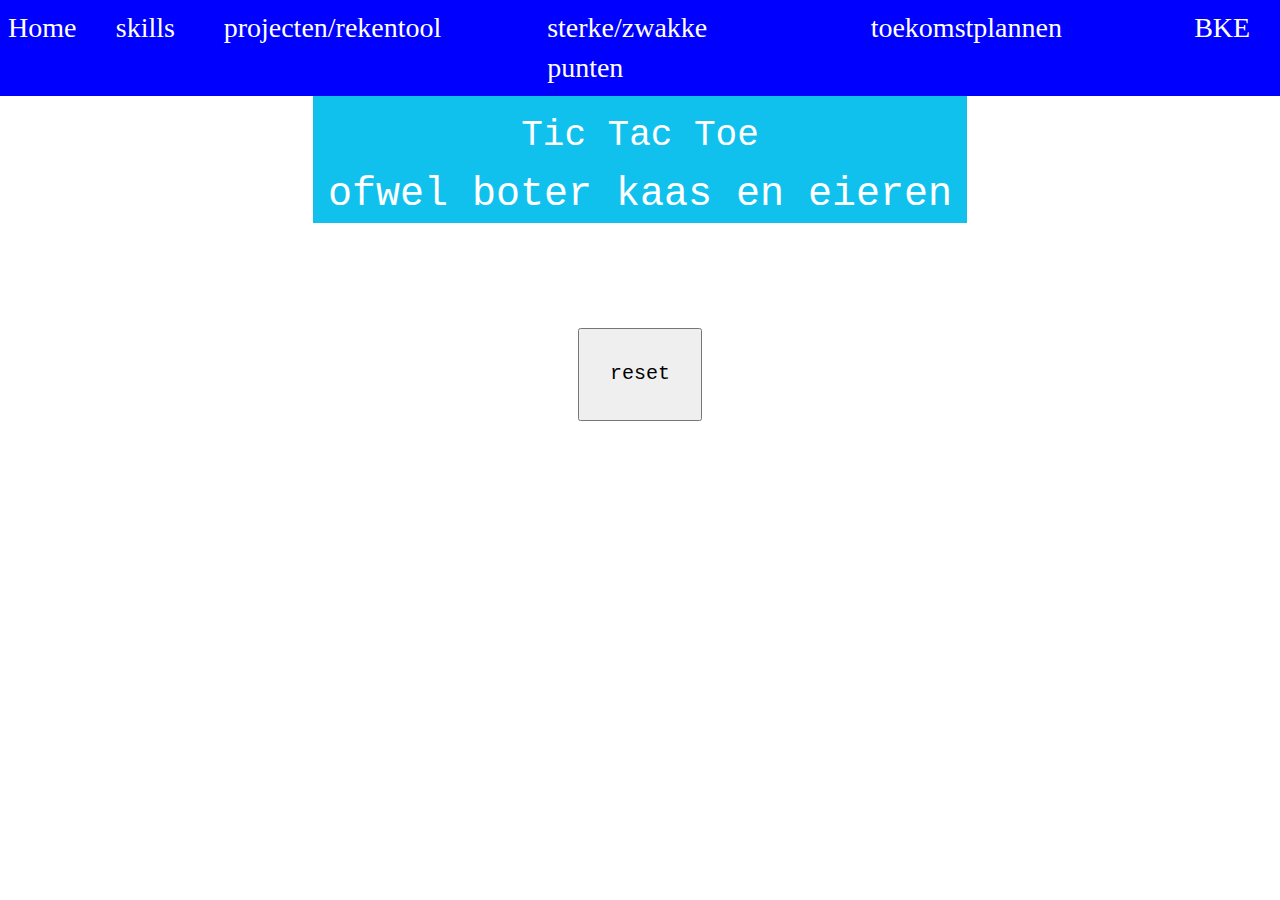
==== boter-kaas-eiren.html @ ddf2acbe "tic tac toe navbar gefixed" ====
<!DOCTYPE html> 
<html lang="en">
  <head>
    <meta charset="UTF-8">
    <meta http-equiv="X-UA-Compatible" content="IE=edge">
    <meta name="viewport" content="width=device-width, initial-scale=1.0">
    <title>Boter Kaas eieren</title>
    <meta charset="utf-8">
<meta name="viewport" content="width=device-width, initial-scale=1, shrink-to-fit=yes">
<link rel="stylesheet" href="https://maxcdn.bootstrapcdn.com/bootstrap/3.4.1/css/bootstrap.min.css">
<script src="https://ajax.googleapis.com/ajax/libs/jquery/3.5.1/jquery.min.js"></script>
<script src="https://maxcdn.bootstrapcdn.com/bootstrap/3.4.1/js/bootstrap.min.js"></script>
<link rel="stylesheet" href="https://cdn.jsdelivr.net/npm/bootstrap@4.5.3/dist/css/bootstrap.min.css" integrity="sha384-TX8t27EcRE3e/ihU7zmQxVncDAy5uIKz4rEkgIXeMed4M0jlfIDPvg6uqKI2xXr2" crossorigin="anonymous">
    <link rel="stylesheet" href="css/style4.css">
  </head>
  <body>
      <div class="nav container-fluid">
        <div class="row">
          <div class="col-md-1">
            <a href="index.html">Home</a>
          </div>
          <div class="col-md-1">  
            <a href="skills.html">skills</a>
          </div>
          <div class="col-md-3">
            <a href="projecten.html">projecten/rekentool</a>
          </div>
          <div class="col-md-3">
            <a href="sterke-zwakke-punten.html">sterke/zwakke punten</a>
          </div>
          <div class="col-md-3">
            <a href="toekomst-plannen.html">toekomstplannen</a>
          </div>
          <div class="col-md-1">
            <a href="boter-kaas-eiren.html">BKE</a>
          </div>
    </div>
  </div>
  <div class="header container-fluid">
    <div class="row">
      <div class="col-md-12">
        <h1>Tic Tac Toe</h1>
        <span>ofwel boter kaas en eieren</span>
      </div>
  </div>
</div>
<div class="container-fluid">
    <div class="row">
        <div class="col-md-6">
                <p>Player 1</p>
                <p>Symbol: X</p>
        </div>
        <div  class="col-md-6">
            <p>Player 2</p>
            <p>Symbol: O</p>
    </div>
    </div>
</div>
<button class="reset-btn">reset</button>
      <div class="board">
        <section class="field field1"></section>
        <section class="field field2"></section>
        <section class="field field3"></section>
        <section class="field field4"></section>
        <section class="field field5"></section>
        <section class="field field6"></section>
        <section class="field field7"></section>
        <section class="field field8"></section>
        <section class="field field9"></section>
    </div>
    </main>
    <script src="https://code.jquery.com/jquery-3.5.1.slim.min.js" integrity="sha384-DfXdz2htPH0lsSSs5nCTpuj/zy4C+OGpamoFVy38MVBnE+IbbVYUew+OrCXaRkfj" crossorigin="anonymous"></script>
<script src="https://cdn.jsdelivr.net/npm/bootstrap@4.5.3/dist/js/bootstrap.bundle.min.js" integrity="sha384-ho+j7jyWK8fNQe+A12Hb8AhRq26LrZ/JpcUGGOn+Y7RsweNrtN/tE3MoK7ZeZDyx" crossorigin="anonymous"></script>
    <script  type="module" src="./js/main2.js"></script>
  </body>
</html>
---- css/style4.css ----
.nav{
  background-color: blue;
   padding: 8px;
}
a {
  font-size: 28px;
  background-color: blue;
  color: white; 
  margin-right: 80px;
   font-family: Lucida Handwriting;
 }

p{
  font-size: 30px;
  color: white;

}

.header{
  font-size: 40px;
  color: white;
  background-color: #11c1ed;  
 text-align: center;
}
html,
body {
  width: 100%;
  display: flex;
  flex-direction: column;
  align-items: center;
  font-family: "Courier New", Courier, monospace;
  background-image: url(https://cutewallpaper.org/21/solid-black-wallpaper-1920x1080/Dark-Grey-Solid-Background-1920x1080-Black-Wallpaper-.jpg);
  color: white;
}

.board{
  display: grid;
  grid-template-columns: repeat(3,1fr);
  width: 400px;
  height: 400px;
  margin-left: 70px;
}
.field{
  text-align: center;        
  border: 2px solid white;
  font-size: 50px;
  width: 150px;
  height: 150px;
  font-family: Brush Script MT;
  
}
.reset-btn{
  padding: 30px;
  font-size: 20px;
  text-align: left;
  color: black;

}
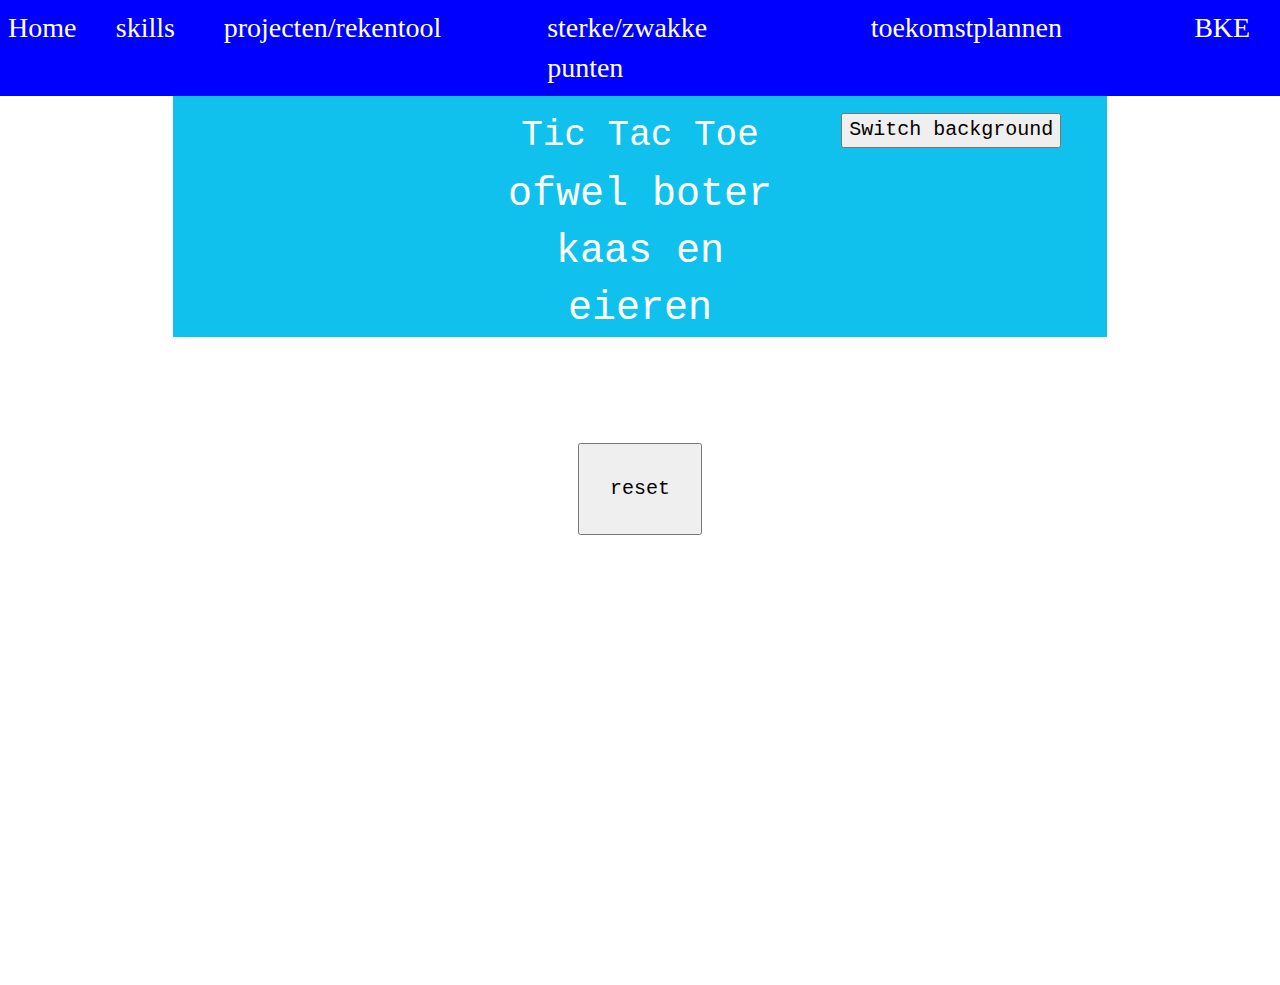
==== commit e51b57e1: "BKE af en projecten af" ====
--- a/boter-kaas-eiren.html
+++ b/boter-kaas-eiren.html
@@ -1,76 +1,85 @@
 <!DOCTYPE html> 
 <html lang="en">
-  <head>
-    <meta charset="UTF-8">
-    <meta http-equiv="X-UA-Compatible" content="IE=edge">
-    <meta name="viewport" content="width=device-width, initial-scale=1.0">
-    <title>Boter Kaas eieren</title>
-    <meta charset="utf-8">
-<meta name="viewport" content="width=device-width, initial-scale=1, shrink-to-fit=yes">
-<link rel="stylesheet" href="https://maxcdn.bootstrapcdn.com/bootstrap/3.4.1/css/bootstrap.min.css">
-<script src="https://ajax.googleapis.com/ajax/libs/jquery/3.5.1/jquery.min.js"></script>
-<script src="https://maxcdn.bootstrapcdn.com/bootstrap/3.4.1/js/bootstrap.min.js"></script>
-<link rel="stylesheet" href="https://cdn.jsdelivr.net/npm/bootstrap@4.5.3/dist/css/bootstrap.min.css" integrity="sha384-TX8t27EcRE3e/ihU7zmQxVncDAy5uIKz4rEkgIXeMed4M0jlfIDPvg6uqKI2xXr2" crossorigin="anonymous">
-    <link rel="stylesheet" href="css/style4.css">
-  </head>
-  <body>
-      <div class="nav container-fluid">
-        <div class="row">
-          <div class="col-md-1">
-            <a href="index.html">Home</a>
-          </div>
-          <div class="col-md-1">  
-            <a href="skills.html">skills</a>
-          </div>
-          <div class="col-md-3">
-            <a href="projecten.html">projecten/rekentool</a>
-          </div>
-          <div class="col-md-3">
-            <a href="sterke-zwakke-punten.html">sterke/zwakke punten</a>
-          </div>
-          <div class="col-md-3">
-            <a href="toekomst-plannen.html">toekomstplannen</a>
-          </div>
-          <div class="col-md-1">
-            <a href="boter-kaas-eiren.html">BKE</a>
-          </div>
+<head>
+  <meta charset="UTF-8">
+  <meta http-equiv="X-UA-Compatible" content="IE=edge">
+  <meta name="viewport" content="width=device-width, initial-scale=1.0">
+  <title>Boter Kaas eieren</title>
+  <meta charset="utf-8">
+ <meta name="viewport" content="width=device-width, initial-scale=1, shrink-to-fit=yes">
+ <link rel="stylesheet" href="https://maxcdn.bootstrapcdn.com/bootstrap/3.4.1/css/bootstrap.min.css">
+ <script src="https://ajax.googleapis.com/ajax/libs/jquery/3.5.1/jquery.min.js"></script>
+ <script src="https://maxcdn.bootstrapcdn.com/bootstrap/3.4.1/js/bootstrap.min.js"></script>
+ <link rel="stylesheet" href="https://cdn.jsdelivr.net/npm/bootstrap@4.5.3/dist/css/bootstrap.min.css" integrity="sha384-TX8t27EcRE3e/ihU7zmQxVncDAy5uIKz4rEkgIXeMed4M0jlfIDPvg6uqKI2xXr2" crossorigin="anonymous">
+  <link rel="stylesheet" href="css/style4.css">
+</head>
+<body>
+<div class="nav container-fluid">
+  <div class="row">
+    <div class="col-md-1">
+      <a href="index.html">Home</a>
+    </div>
+    <div class="col-md-1">  
+      <a href="skills.html">skills</a>
+    </div>
+    <div class="col-md-3">
+      <a href="projecten.html">projecten/rekentool</a>
+    </div>
+    <div class="col-md-3">
+      <a href="sterke-zwakke-punten.html">sterke/zwakke punten</a>
+    </div>
+    <div class="col-md-3">
+      <a href="toekomst-plannen.html">toekomstplannen</a>
+    </div>
+    <div class="col-md-1">
+      <a href="boter-kaas-eiren.html">BKE</a>
     </div>
   </div>
-  <div class="header container-fluid">
-    <div class="row">
-      <div class="col-md-12">
-        <h1>Tic Tac Toe</h1>
-        <span>ofwel boter kaas en eieren</span>
-      </div>
+</div>
+
+<div class="header container-fluid">
+  <div class="row">
+    <div class="col-md-4">
+    </div>
+    <div class="col-md-4">
+      <h1>Tic Tac Toe</h1>
+      <span>ofwel boter kaas en eieren</span>
+    </div>
+    <div class="col-md-4">
+       <button class="button-switch">Switch background</button>
+    </div>
   </div>
 </div>
+
 <div class="container-fluid">
-    <div class="row">
-        <div class="col-md-6">
-                <p>Player 1</p>
-                <p>Symbol: X</p>
-        </div>
-        <div  class="col-md-6">
-            <p>Player 2</p>
-            <p>Symbol: O</p>
+  <div class="row">
+    <div class="col-md-6">
+      <p>Player 1</p>
+      <p>Symbol: X</p>
     </div>
+    <div  class="col-md-6">
+      <p>Player 2</p>
+      <p>Symbol: O</p>
     </div>
+  </div>
 </div>
+
 <button class="reset-btn">reset</button>
-      <div class="board">
-        <section class="field field1"></section>
-        <section class="field field2"></section>
-        <section class="field field3"></section>
-        <section class="field field4"></section>
-        <section class="field field5"></section>
-        <section class="field field6"></section>
-        <section class="field field7"></section>
-        <section class="field field8"></section>
-        <section class="field field9"></section>
-    </div>
-    </main>
-    <script src="https://code.jquery.com/jquery-3.5.1.slim.min.js" integrity="sha384-DfXdz2htPH0lsSSs5nCTpuj/zy4C+OGpamoFVy38MVBnE+IbbVYUew+OrCXaRkfj" crossorigin="anonymous"></script>
+<div class="board">
+  <section class="field field1"></section>
+  <section class="field field2"></section>
+  <section class="field field3"></section>
+  <section class="field field4"></section>
+  <section class="field field5"></section>
+  <section class="field field6"></section>
+  <section class="field field7"></section>
+  <section class="field field8"></section>
+  <section class="field field9"></section>
+</div>
+  
+<script src="https://code.jquery.com/jquery-3.5.1.slim.min.js" integrity="sha384-DfXdz2htPH0lsSSs5nCTpuj/zy4C+OGpamoFVy38MVBnE+IbbVYUew+OrCXaRkfj" crossorigin="anonymous"></script>
 <script src="https://cdn.jsdelivr.net/npm/bootstrap@4.5.3/dist/js/bootstrap.bundle.min.js" integrity="sha384-ho+j7jyWK8fNQe+A12Hb8AhRq26LrZ/JpcUGGOn+Y7RsweNrtN/tE3MoK7ZeZDyx" crossorigin="anonymous"></script>
-    <script  type="module" src="./js/main2.js"></script>
-  </body>
+<script  type="module" src="./js/main2.js"></script>
+<script src="js/main.js"></script>
+</body>
 </html> --- a/css/style4.css
+++ b/css/style4.css
@@ -1,28 +1,42 @@
 
-.nav{
+.nav {
   background-color: blue;
    padding: 8px;
 }
+
 a {
   font-size: 28px;
   background-color: blue;
   color: white; 
   margin-right: 80px;
-   font-family: Lucida Handwriting;
- }
+  font-family: Lucida Handwriting;
+}
 
-p{
+p {
   font-size: 30px;
   color: white;
 
 }
+.bigBrain{
+  background-image: url(https://pbs.twimg.com/media/EAaxsObXYAAO84v.jpg);
+  height: 968px;
+}
+.button-switch{
+  font-size: 20px;
+  color: black;
+}
+.background{
+  background-image: url(https://i.pinimg.com/originals/9f/66/0f/9f660f6d0d09d80f6cc039d275567deb.png);
+  height: 968px;
+}
 
-.header{
+.header {
   font-size: 40px;
   color: white;
   background-color: #11c1ed;  
  text-align: center;
 }
+
 html,
 body {
   width: 100%;
@@ -34,14 +48,15 @@
   color: white;
 }
 
-.board{
+.board {
   display: grid;
   grid-template-columns: repeat(3,1fr);
   width: 400px;
   height: 400px;
   margin-left: 70px;
 }
-.field{
+
+.field {
   text-align: center;        
   border: 2px solid white;
   font-size: 50px;
@@ -50,10 +65,10 @@
   font-family: Brush Script MT;
   
 }
-.reset-btn{
+
+.reset-btn {
   padding: 30px;
   font-size: 20px;
   text-align: left;
   color: black;
-
 }